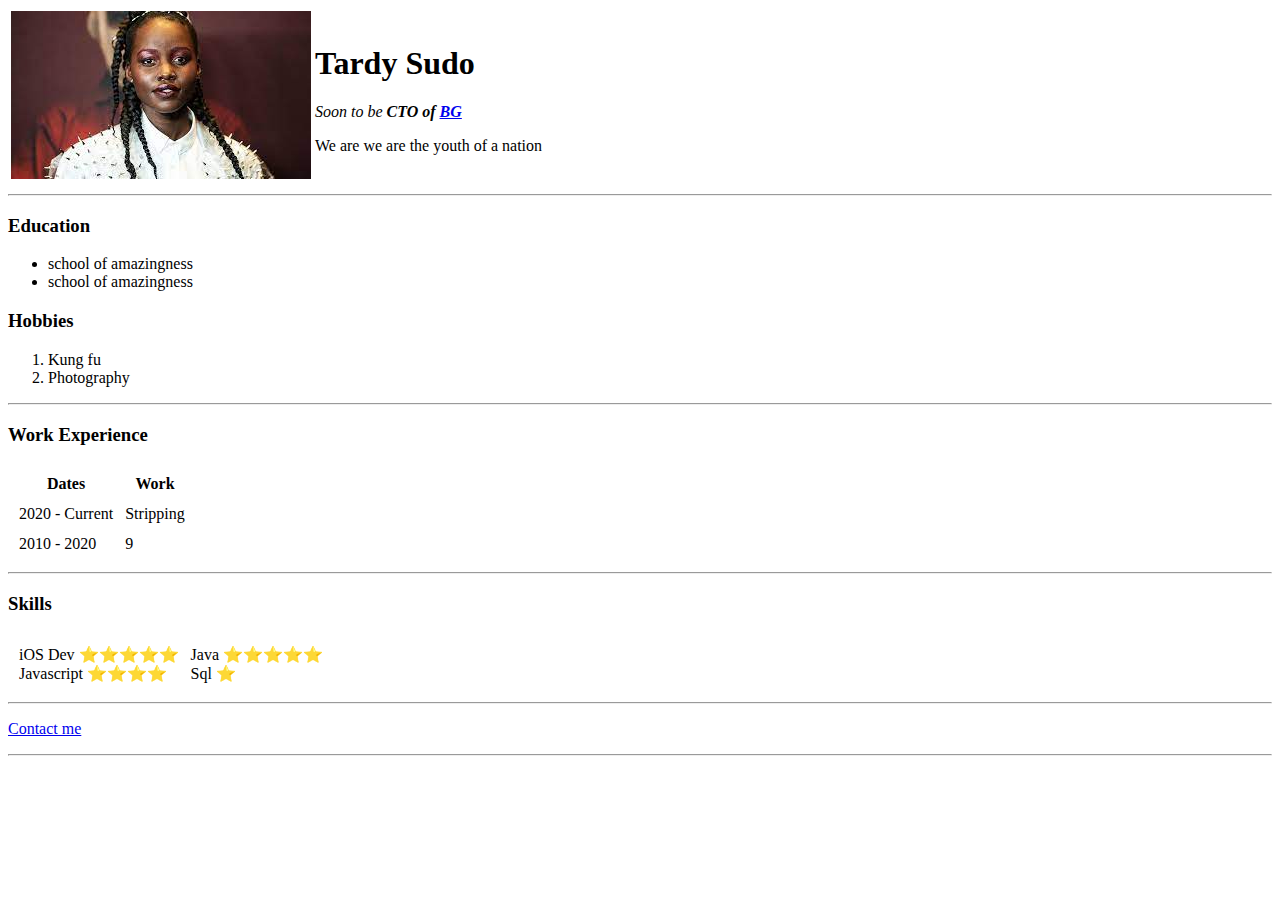
==== index.html @ 1881a381 "initial cv stuff" ====
<!DOCTYPE html>
<html lang="en" dir="ltr">

<head>
  <meta charset="utf-8">
  <title>Tardy's Personal Site</title>
  <!-- <style>
    table,
    th,
    td {
      padding-top: 10px;
      padding-bottom: 10px;
      padding-left: 10px;
      padding-right: 10px;
    }
  </style> -->
</head>

<body>
  <table>
    <tr>
      <td><img src="images/lupita.jpeg" alt="How I see myself in my head"></td>
      <td ce>
        <h1>Tardy Sudo</h1>
        <em>
          <p>Soon to be <strong>CTO of <a href="https://en.wikipedia.org/wiki/Lupita_Nyong%27o">BG</a></strong></p>
        </em>
        <p>We are we are the youth of a nation</p>
      </td>
    </tr>
  </table>

  <hr>
  <h3>Education</h3>
  <ul>
    <li>school of amazingness</li>
    <li>school of amazingness</li>
  </ul>
  <h3>Hobbies</h3>
  <ol>
    <li>Kung fu</li>
    <li>Photography</li>
  </ol>
  <hr>
  <h3>Work Experience</h3>
  <table cellspacing="10">
    <thead>
      <th>Dates</th>
      <th>Work</th>
    </thead>
    <tbody>
      <tr>
        <td>2020 - Current</td>
        <td>Stripping</td>
      </tr>
      <tr>
        <td>2010 - 2020</td>
        <td>9</td>
      </tr>
    </tbody>
    <tfoot>
    </tfoot>
  </table>
  <hr>
  <h3>Skills</h3>
  <table cellspacing="10">
    <tr>
      <td>iOS Dev ⭐️⭐️⭐️⭐️⭐️ <br>Javascript ⭐️⭐️⭐️⭐️ </td>
      <td>Java ⭐️⭐️⭐️⭐️⭐️ <br>Sql ⭐️</td>

    </tr>

  </table>
  <hr>
  <p><a href="contact-me.html">Contact me</a></p>
  <hr>
</body>

</html>
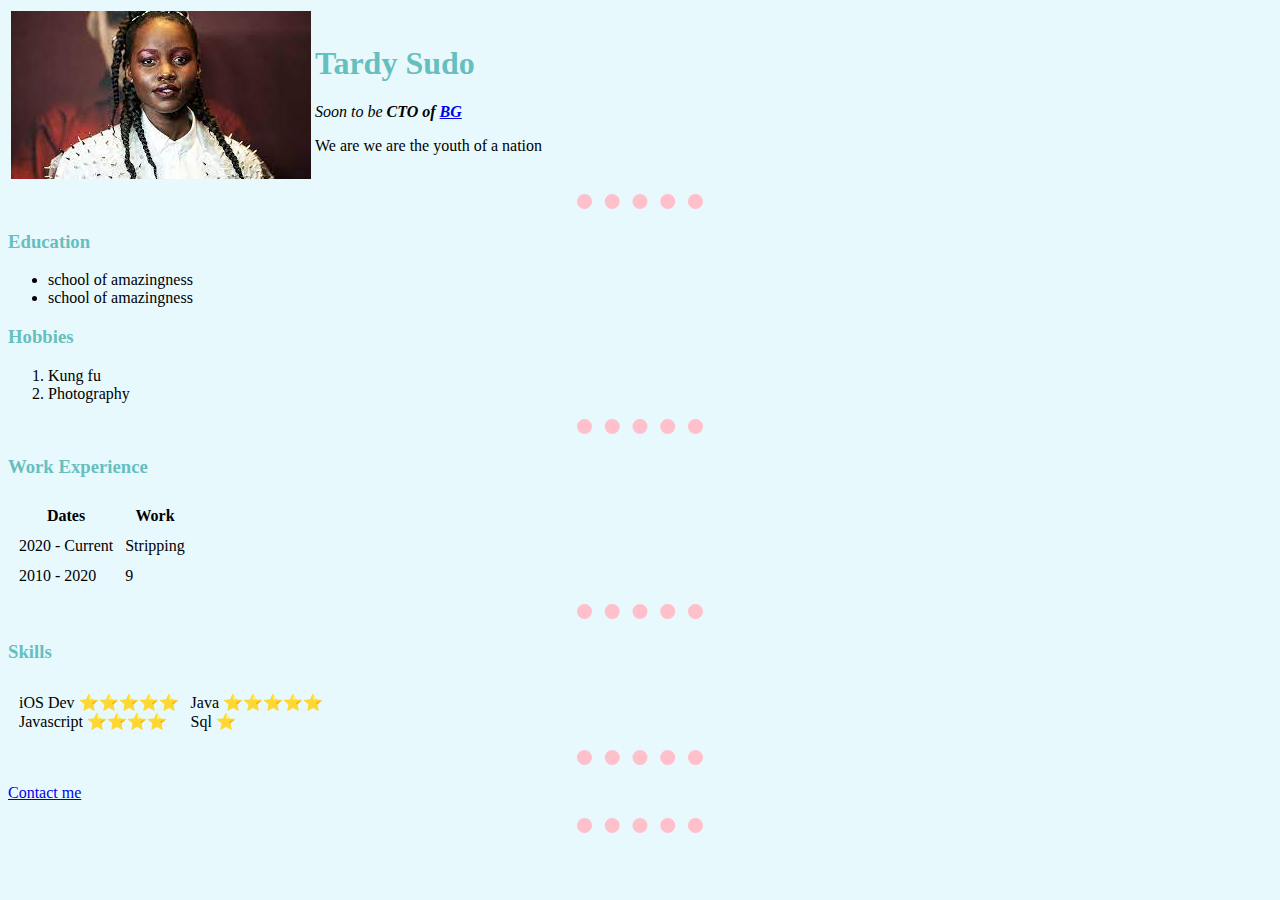
==== commit 85a7b380: "link to css" ====
--- a/index.html
+++ b/index.html
@@ -4,16 +4,7 @@
 <head>
   <meta charset="utf-8">
   <title>Tardy's Personal Site</title>
-  <!-- <style>
-    table,
-    th,
-    td {
-      padding-top: 10px;
-      padding-bottom: 10px;
-      padding-left: 10px;
-      padding-right: 10px;
-    }
-  </style> -->
+  <link rel="stylesheet" href="styles.css">
 </head>
 
 <body>
--- a/styles.css
+++ b/styles.css
@@ -0,0 +1,14 @@
+body {
+  background-color: #E8F9FD;
+}
+hr {
+  border-color: grey;
+  border-style: dotted none none;
+  width: 10%;
+  border-top-width: 15px;
+  border-top-color: pink;
+  height: 3px;
+}
+h1, h3 {
+  color: #66bfbf;
+}
